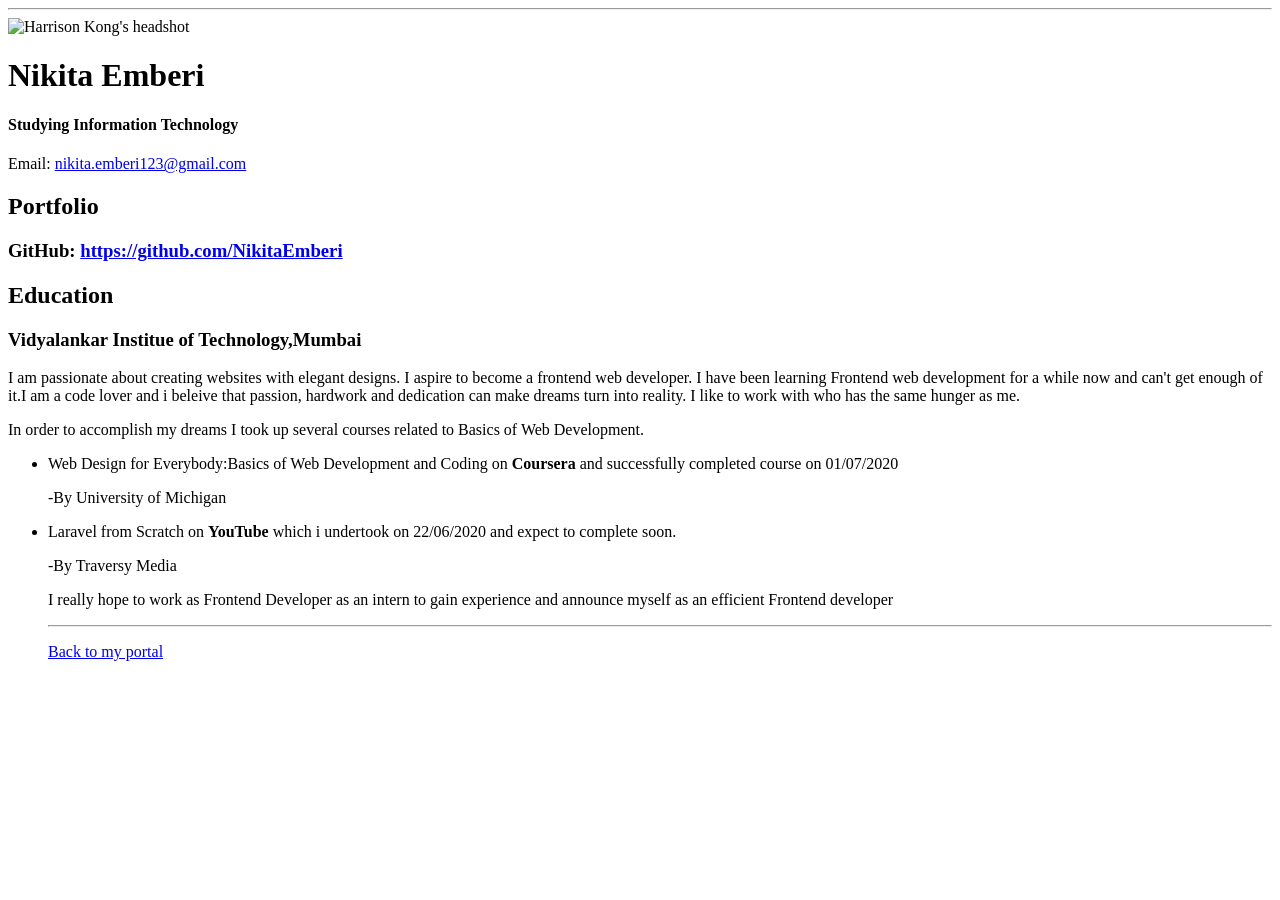
==== resume.html @ aa7f5ec6 "Add files via upload" ====
<!doctype html>

<!-- this is a comment for human! -->

<html lang="en">

  <header>
    <title>Nikita Emberi's Portfolio</title>
     <link rel="stylesheet" href="css/master.css">
  </header>

  <body>
    <hr>

    <img src="images/headshot.jpg" alt="Harrison Kong's headshot" width="20%">

    <h1>Nikita Emberi</h1>
    <h4>Studying Information Technology</h4>

    <p>Email: <a href="mailto:nikita.emberi123@gmail.com" target="_blank">nikita.emberi123@gmail.com</a></p>
    <!-- don't post physical address, personal phone number or other personal information on the web! -->

    <h2>Portfolio</h2>
      <h3>GitHub: <a href="https://github.com/NikitaEmberi" target="_blank">https://github.com/NikitaEmberi</a></h3>

    <h2>Education</h2>

    <h3>Vidyalankar Institue of Technology,Mumbai</h3>
    <p>I am passionate about creating websites with elegant designs. I aspire to become a frontend web developer.
      I have been learning Frontend web development for a while now and can't get enough of it.I am a code lover
      and i beleive that passion, hardwork and dedication can make dreams turn into reality. I like to work with
      who has the same hunger as me.</p>
    <p>In order to accomplish my dreams I took up several courses related to Basics of Web Development.</p>

      <ul>
        <li>Web Design for Everybody:Basics of Web Development and Coding on <b>Coursera</b> and successfully completed course on 01/07/2020
          <p>-By University of Michigan</p>
        </li>
        <li>Laravel from Scratch on <b>YouTube</b> which i undertook on 22/06/2020 and expect to complete soon.
            <p>-By Traversy Media</p>
          </li>

          <p>I really hope to work as Frontend Developer as an intern to gain experience and announce myself as an efficient Frontend developer</p>
    </body>

  <footer>
  <hr>
  <p><a href="index.html">Back to my portal</a><p>
  </footer>

</html>
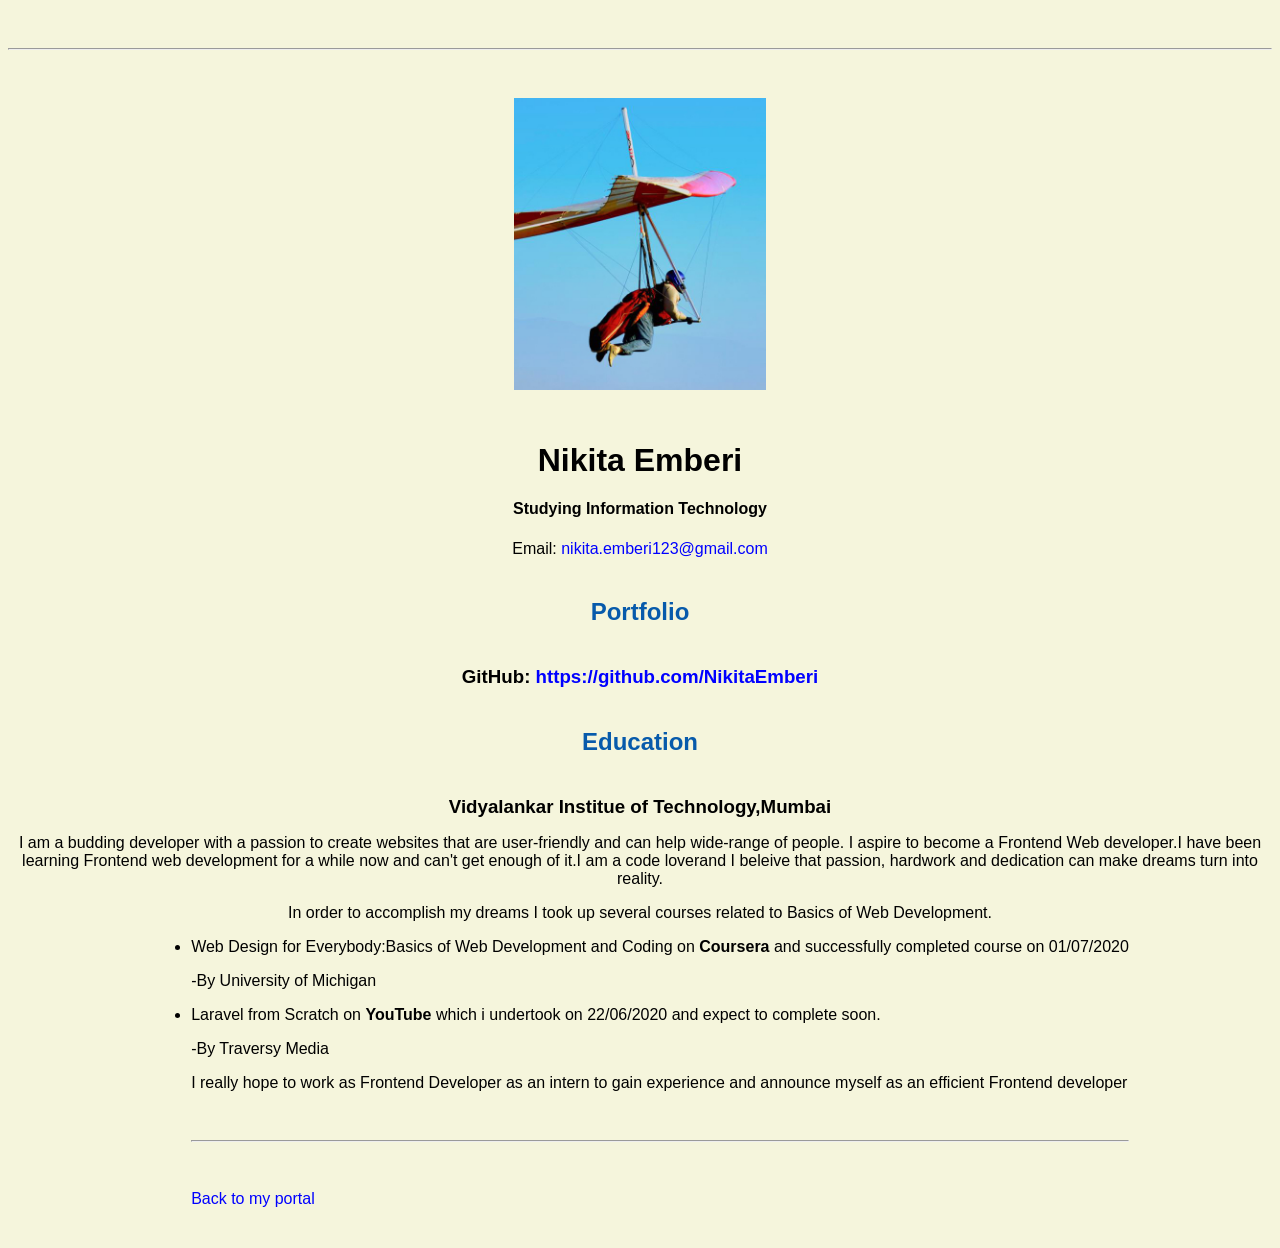
==== commit 812a56ca: "Update resume.html" ====
--- a/resume.html
+++ b/resume.html
@@ -26,10 +26,9 @@
     <h2>Education</h2>
 
     <h3>Vidyalankar Institue of Technology,Mumbai</h3>
-    <p>I am passionate about creating websites with elegant designs. I aspire to become a frontend web developer.
-      I have been learning Frontend web development for a while now and can't get enough of it.I am a code lover
-      and i beleive that passion, hardwork and dedication can make dreams turn into reality. I like to work with
-      who has the same hunger as me.</p>
+    <p>I am a budding developer with a passion to create websites that are user-friendly and can help wide-range of people.
+      I aspire to become a Frontend Web developer.I have been learning Frontend web development for a while now and can't get 
+      enough of it.I am a code loverand I beleive that passion, hardwork and dedication can make dreams turn into reality.</p>
     <p>In order to accomplish my dreams I took up several courses related to Basics of Web Development.</p>
 
       <ul>
--- a/css/master.css
+++ b/css/master.css
@@ -0,0 +1,62 @@
+/* Cascading stylesheet for the website */
+
+/* Text inside these asterisks and slashes are comments for human */
+
+  a {
+    /* set the text color to blue here */
+    color:blue;
+    text-decoration: none; /* This means we do not want hyperlinks to be underlined */
+  }
+
+  a:hover {
+    /* set the text color to red here */
+    color:red;
+    text-decoration: none; /* This means we do not want hyperlinks to be underlined */
+  }
+
+  body {
+    /* set the background color here */
+    /* set the text color to black here */
+    /* set the font here */
+    /* set the text alignment here */
+    background-color: beige;
+    color:black;
+    font-family: Arial,Helvetica,sans-serif;
+    text-align: center;
+   }
+
+  footer {
+    margin-top: 2rem;
+    margin-bottom: 2rem;
+  }
+
+  h1 {
+    margin-bottom: 0.5rem;
+    margin-top: 3rem;
+   }
+
+  h2 {
+    /* set the text color of to #075AAB here */
+    /* set both the bottom margin and top margin to 2.5rem here */
+    margin-top:2.5rem;
+    margin-bottom:2.5rem;
+    color:#075AAB;
+   }
+
+  h3 {
+    margin-bottom: 0;
+    margin-top: 2rem;
+  }
+
+
+  hr {
+    margin-bottom: 3rem;
+    margin-top: 3rem;
+  }
+
+  /* this controls how the bullet points in the resume page looks */
+  ul {
+    display: table;
+    margin: 0 auto;
+    text-align: left;
+  }
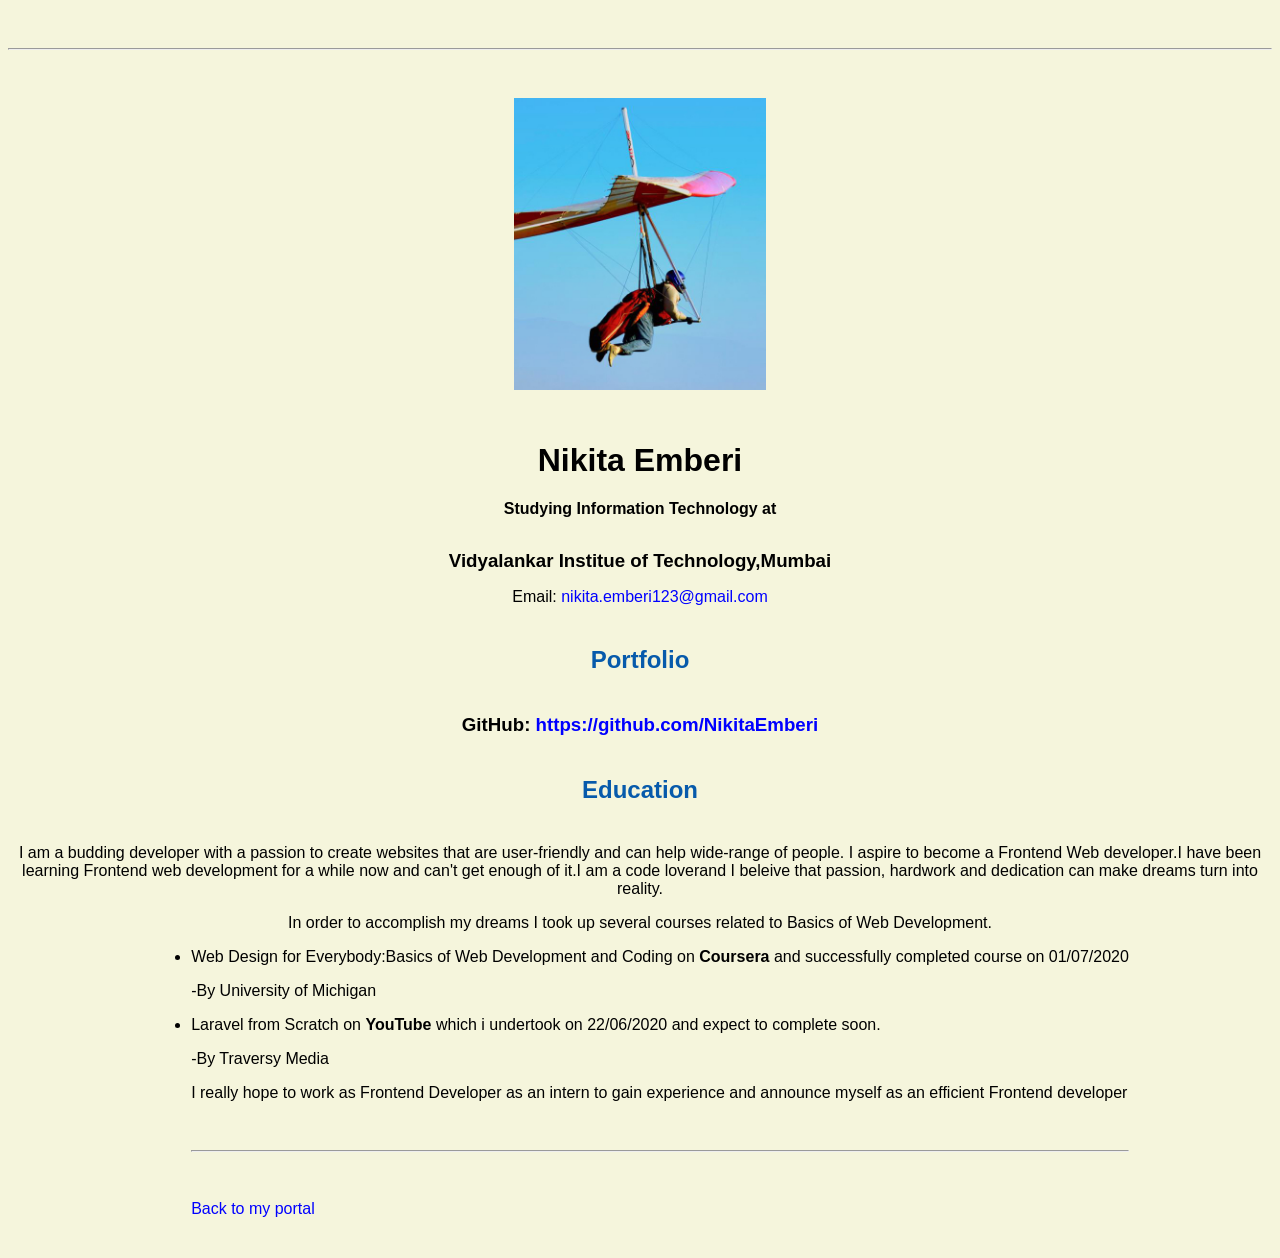
==== commit dab994cb: "Update resume.html" ====
--- a/resume.html
+++ b/resume.html
@@ -15,8 +15,9 @@
     <img src="images/headshot.jpg" alt="Harrison Kong's headshot" width="20%">
 
     <h1>Nikita Emberi</h1>
-    <h4>Studying Information Technology</h4>
-
+    <h4>Studying Information Technology at</h4>
+    <h3>Vidyalankar Institue of Technology,Mumbai</h3>
+    
     <p>Email: <a href="mailto:nikita.emberi123@gmail.com" target="_blank">nikita.emberi123@gmail.com</a></p>
     <!-- don't post physical address, personal phone number or other personal information on the web! -->
 
@@ -24,8 +25,7 @@
       <h3>GitHub: <a href="https://github.com/NikitaEmberi" target="_blank">https://github.com/NikitaEmberi</a></h3>
 
     <h2>Education</h2>
-
-    <h3>Vidyalankar Institue of Technology,Mumbai</h3>
+    
     <p>I am a budding developer with a passion to create websites that are user-friendly and can help wide-range of people.
       I aspire to become a Frontend Web developer.I have been learning Frontend web development for a while now and can't get 
       enough of it.I am a code loverand I beleive that passion, hardwork and dedication can make dreams turn into reality.</p>
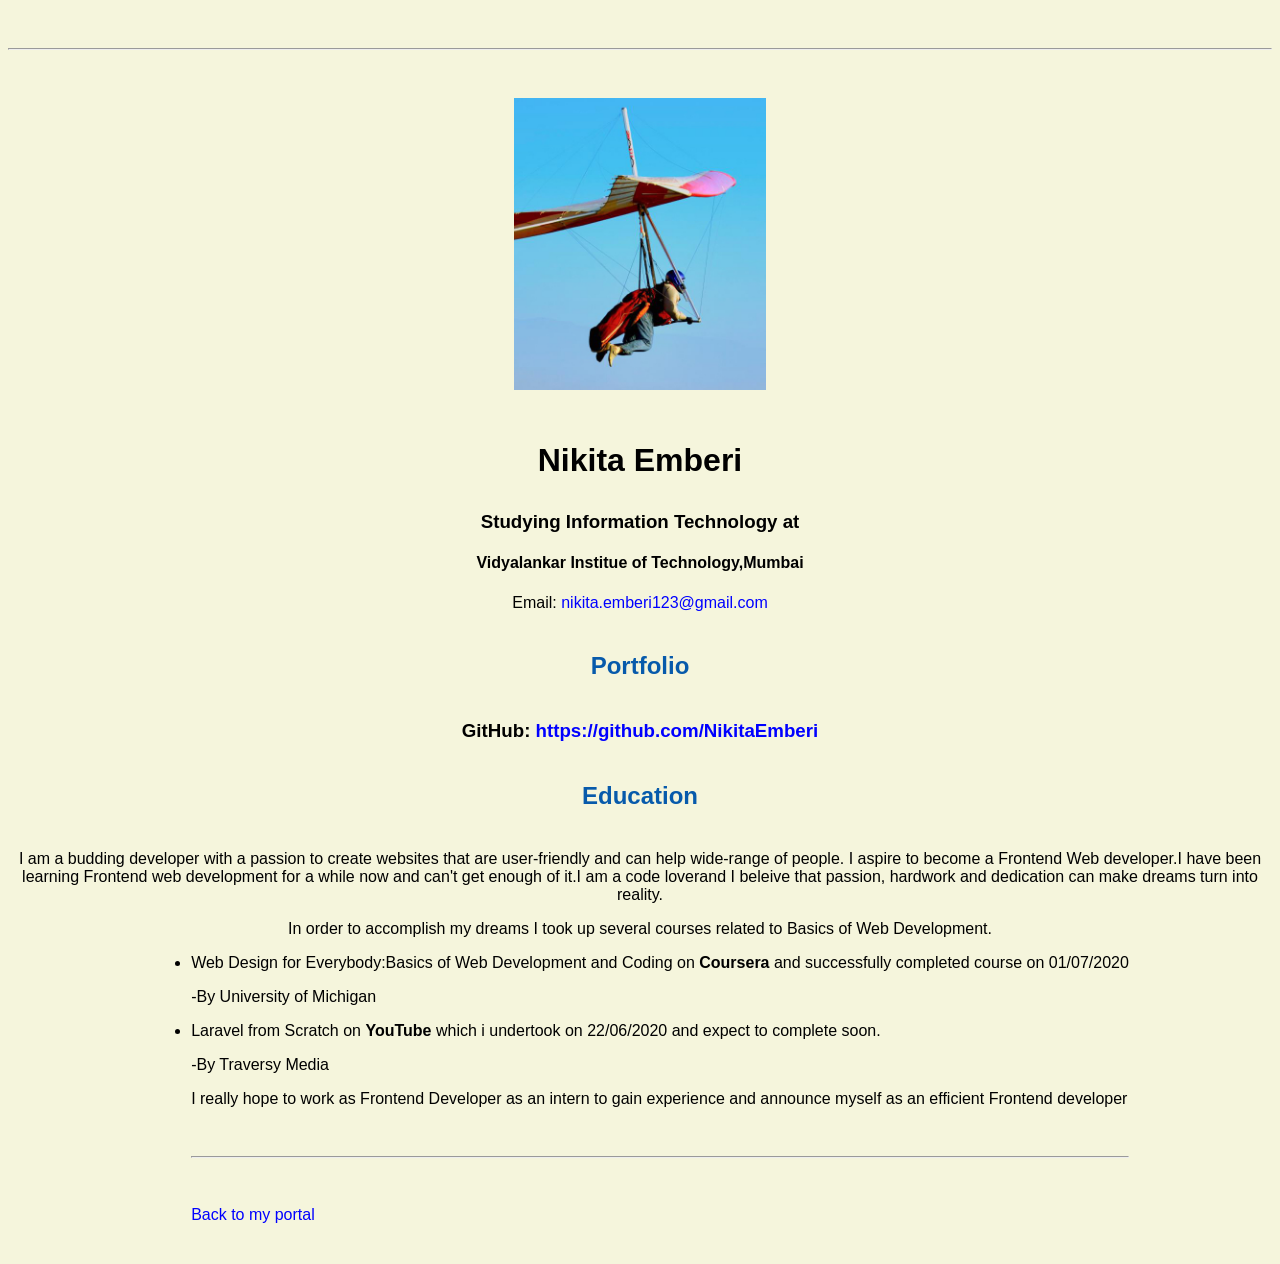
==== commit 58206723: "Update resume.html" ====
--- a/resume.html
+++ b/resume.html
@@ -15,8 +15,8 @@
     <img src="images/headshot.jpg" alt="Harrison Kong's headshot" width="20%">
 
     <h1>Nikita Emberi</h1>
-    <h4>Studying Information Technology at</h4>
-    <h3>Vidyalankar Institue of Technology,Mumbai</h3>
+    <h3>Studying Information Technology at</h3>
+    <h4>Vidyalankar Institue of Technology,Mumbai</h4>
     
     <p>Email: <a href="mailto:nikita.emberi123@gmail.com" target="_blank">nikita.emberi123@gmail.com</a></p>
     <!-- don't post physical address, personal phone number or other personal information on the web! -->
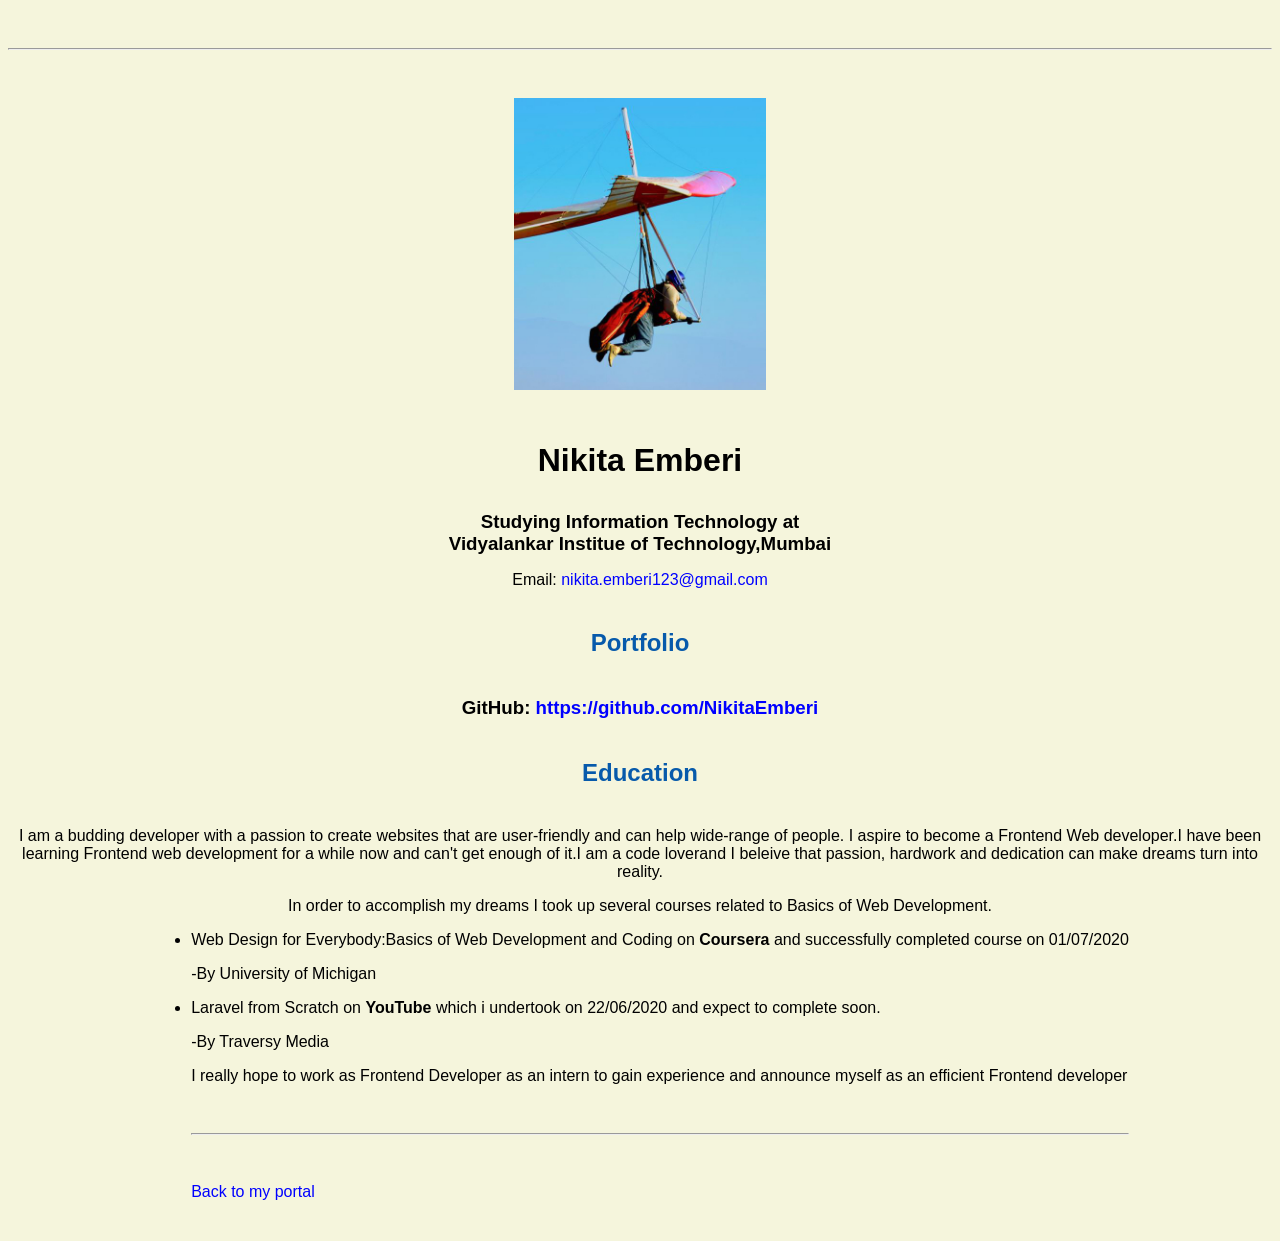
==== commit 564b1f11: "Update resume.html" ====
--- a/resume.html
+++ b/resume.html
@@ -12,11 +12,11 @@
   <body>
     <hr>
 
-    <img src="images/headshot.jpg" alt="Harrison Kong's headshot" width="20%">
+    <img src="images/headshot.jpg" alt="Nikita Emberi's headshot" width="20%">
 
     <h1>Nikita Emberi</h1>
-    <h3>Studying Information Technology at</h3>
-    <h4>Vidyalankar Institue of Technology,Mumbai</h4>
+    <h3>Studying Information Technology at</br>
+     Vidyalankar Institue of Technology,Mumbai</h3>
     
     <p>Email: <a href="mailto:nikita.emberi123@gmail.com" target="_blank">nikita.emberi123@gmail.com</a></p>
     <!-- don't post physical address, personal phone number or other personal information on the web! -->
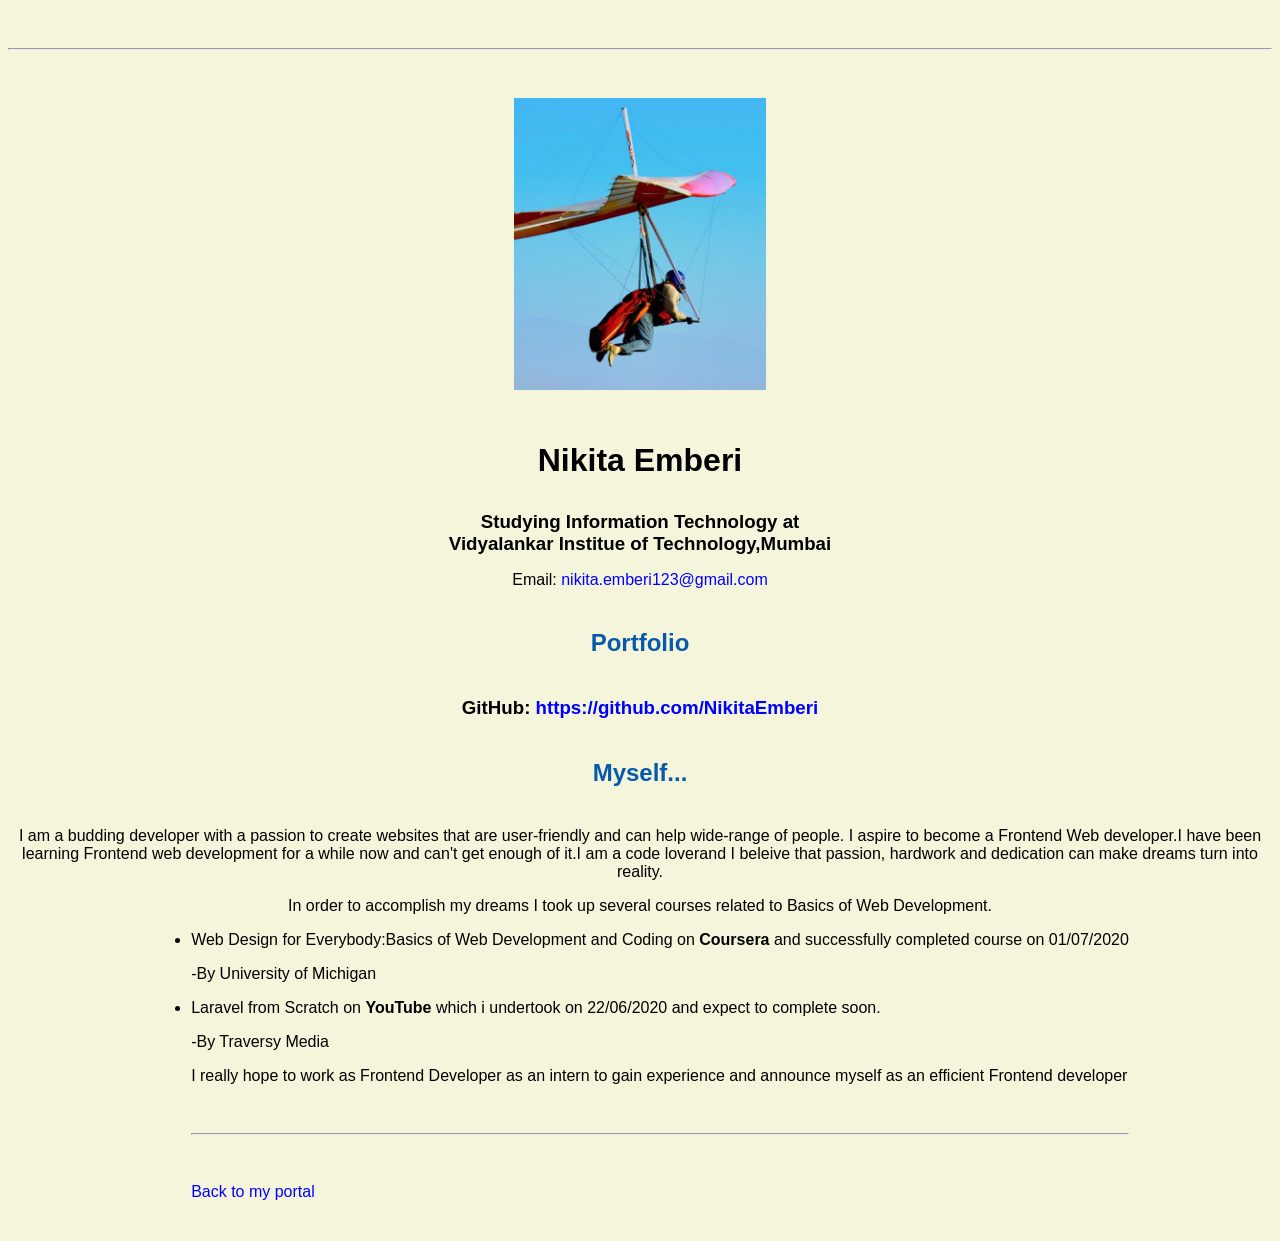
==== commit 7e8da5f3: "Update resume.html" ====
--- a/resume.html
+++ b/resume.html
@@ -24,7 +24,7 @@
     <h2>Portfolio</h2>
       <h3>GitHub: <a href="https://github.com/NikitaEmberi" target="_blank">https://github.com/NikitaEmberi</a></h3>
 
-    <h2>Education</h2>
+    <h2>Myself...</h2>
     
     <p>I am a budding developer with a passion to create websites that are user-friendly and can help wide-range of people.
       I aspire to become a Frontend Web developer.I have been learning Frontend web development for a while now and can't get 
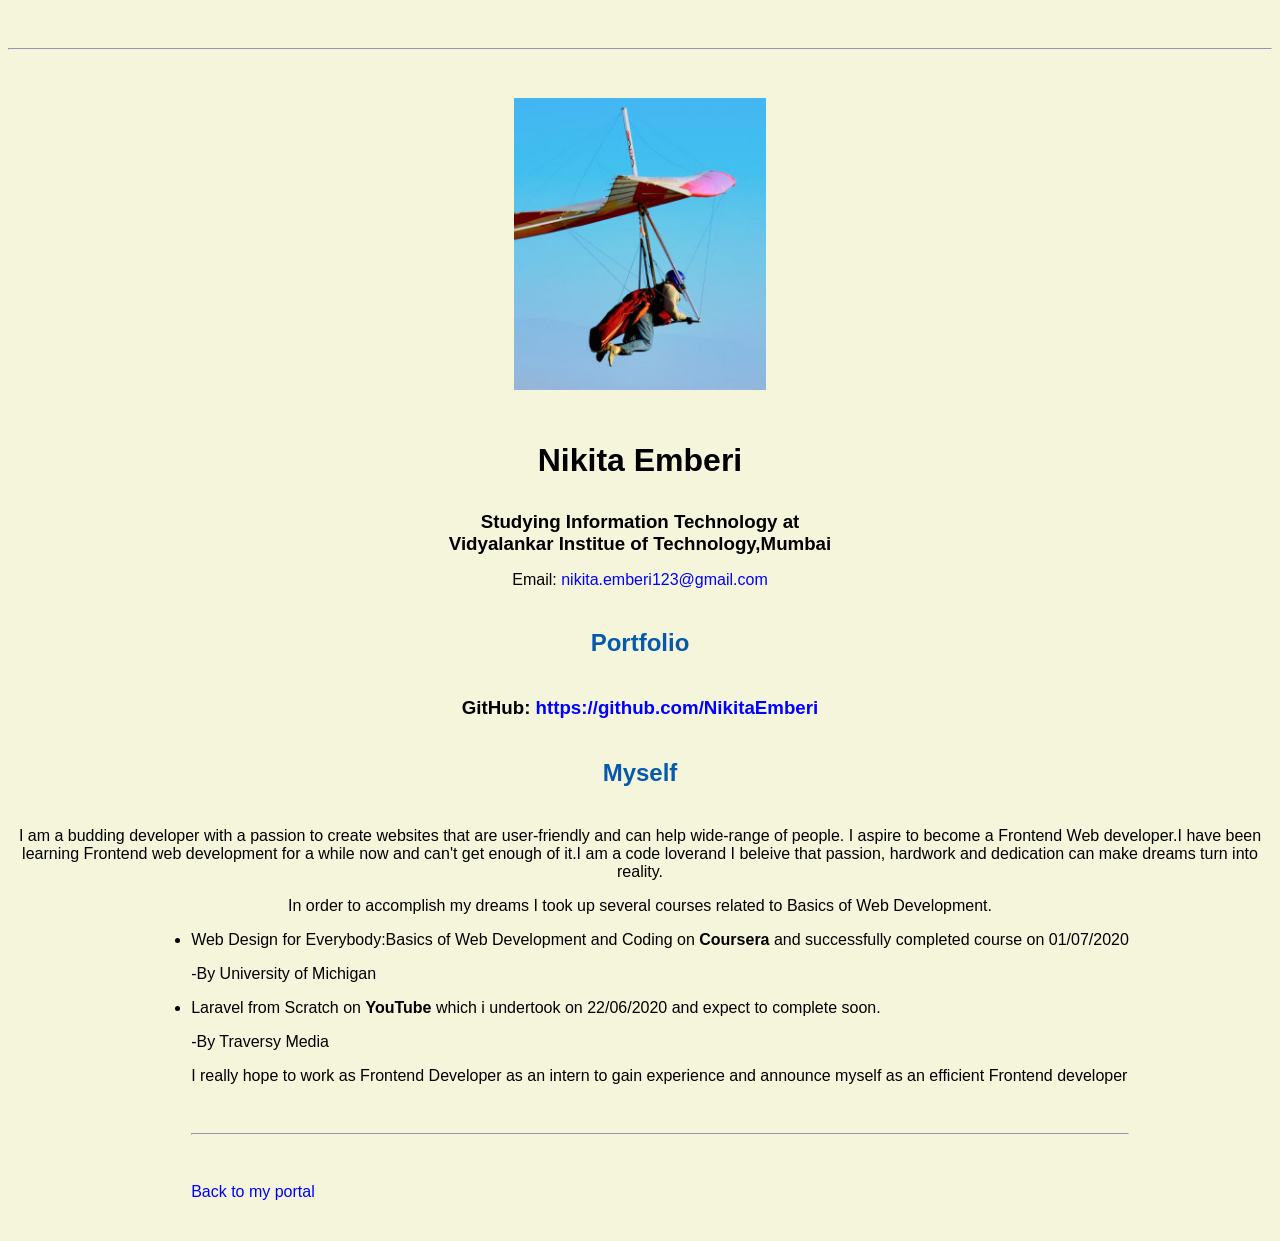
==== commit 000f6673: "Update resume.html" ====
--- a/resume.html
+++ b/resume.html
@@ -24,7 +24,7 @@
     <h2>Portfolio</h2>
       <h3>GitHub: <a href="https://github.com/NikitaEmberi" target="_blank">https://github.com/NikitaEmberi</a></h3>
 
-    <h2>Myself...</h2>
+    <h2>Myself</h2>
     
     <p>I am a budding developer with a passion to create websites that are user-friendly and can help wide-range of people.
       I aspire to become a Frontend Web developer.I have been learning Frontend web development for a while now and can't get 
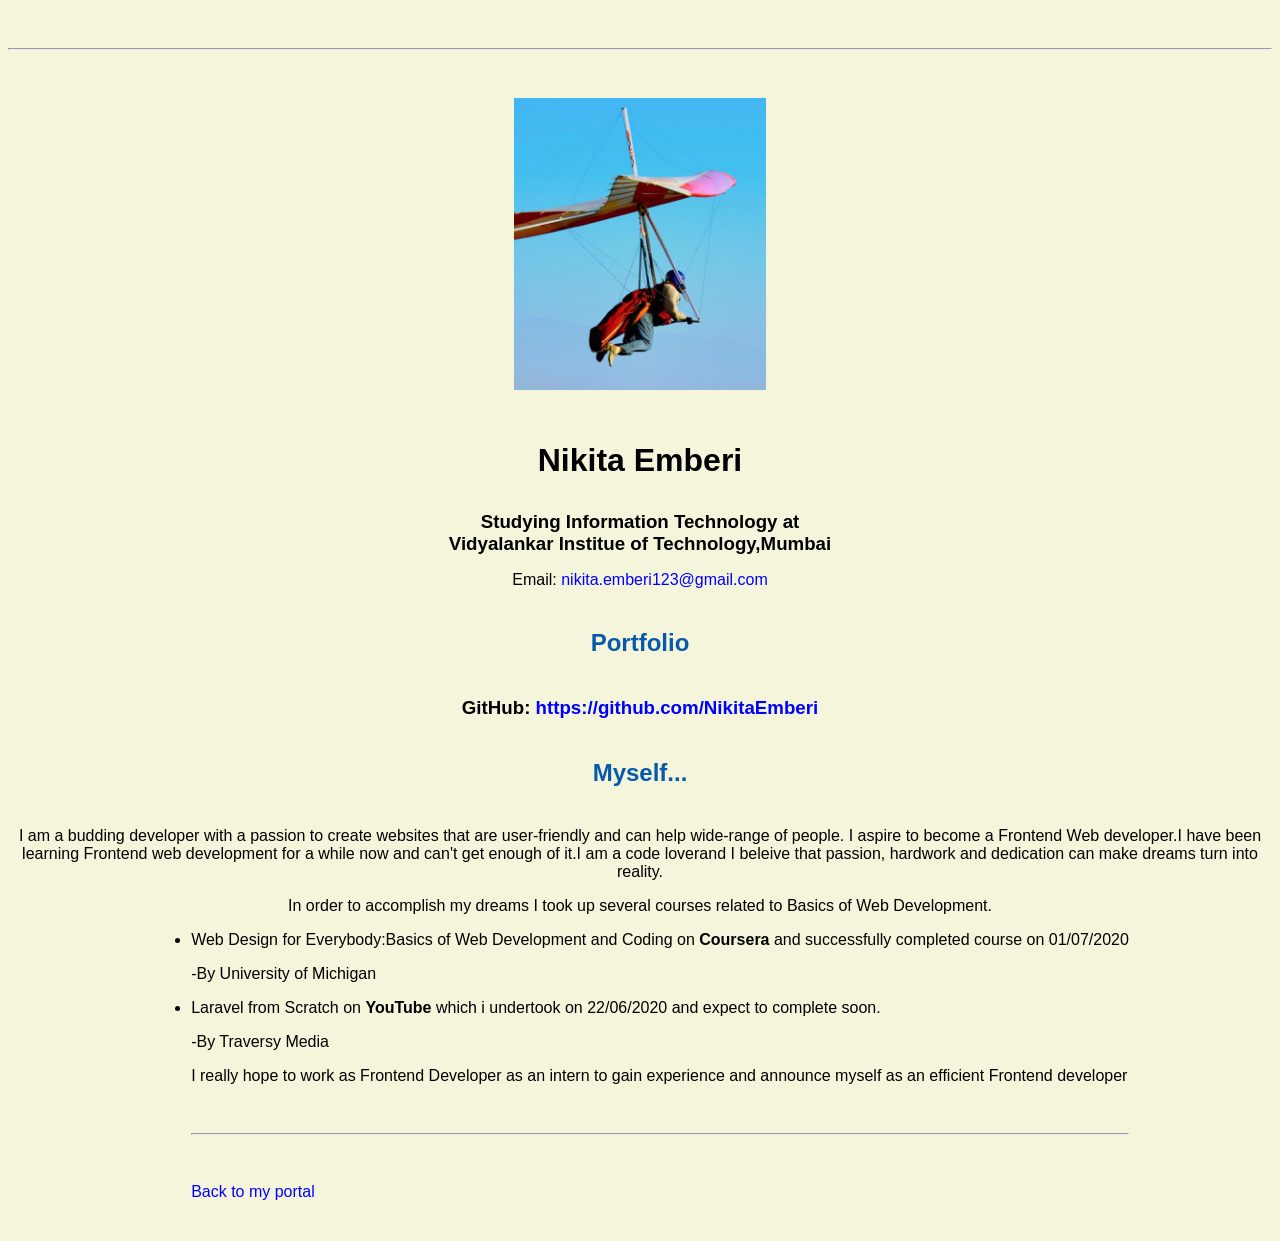
==== commit 8d77c3a5: "Update resume.html" ====
--- a/resume.html
+++ b/resume.html
@@ -24,7 +24,7 @@
     <h2>Portfolio</h2>
       <h3>GitHub: <a href="https://github.com/NikitaEmberi" target="_blank">https://github.com/NikitaEmberi</a></h3>
 
-    <h2>Myself</h2>
+    <h2>Myself...</h2>
     
     <p>I am a budding developer with a passion to create websites that are user-friendly and can help wide-range of people.
       I aspire to become a Frontend Web developer.I have been learning Frontend web development for a while now and can't get 
